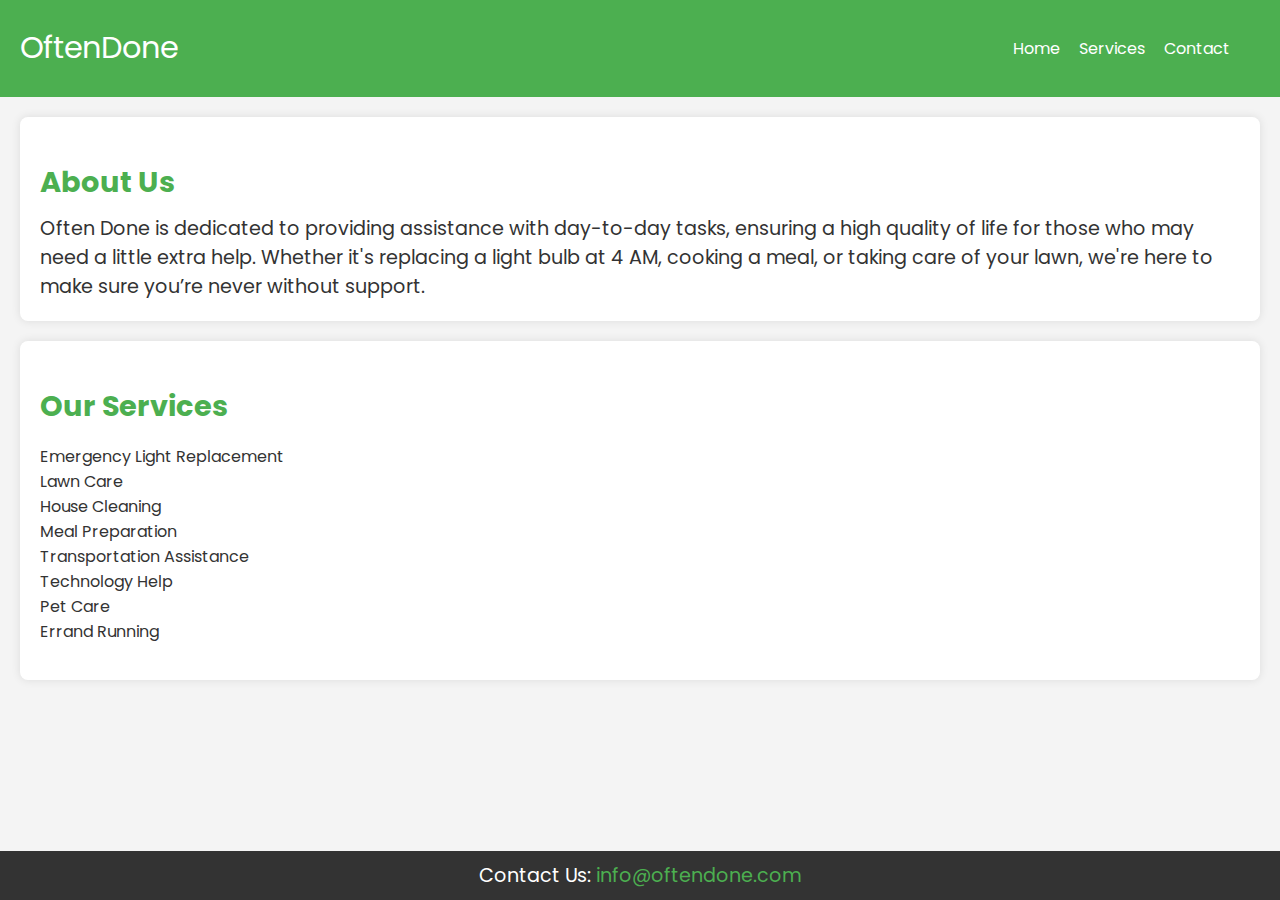
==== HTML/Index.html @ 61b12e24 "Made it back to noraml" ====
<!DOCTYPE html>
<html lang="en">
<head>
    <meta charset="UTF-8">
    <meta name="viewport" content="width=device-width, initial-scale=1.0">
    <title>Often Done</title>
    <link rel="preconnect" href="https://fonts.googleapis.com">
    <link rel="preconnect" href="https://fonts.gstatic.com" crossorigin>
    <link href="https://fonts.googleapis.com/css2?family=Poppins:ital,wght@0,100;0,200;0,300;0,400;0,500;0,600;0,700;0,800;0,900;1,100;1,200;1,300;1,400;1,500;1,600;1,700;1,800;1,900&display=swap" rel="stylesheet">
    <link rel="stylesheet" type="text/css" href="../CSS/Index.css">
</head>
<body>
    <header>
      <nav>
        <a>OftenDone</a>
        <ul>
            <li>Home</li>
            <li>Services</li>
            <li>Contact</li>
        </ul>
      </nav>
    </header>

    <section id="bio">
        <h2>About Us</h2>
        <p>Often Done is dedicated to providing assistance with day-to-day tasks, ensuring a high quality of life for those who may need a little extra help. Whether it's replacing a light bulb at 4 AM, cooking a meal, or taking care of your lawn, we're here to make sure you’re never without support.</p>
    </section>

    <section id="services">
        <h2>Our Services</h2>
        <ul>
            <li>Emergency Light Replacement</li>
            <li>Lawn Care</li>
            <li>House Cleaning</li>
            <li>Meal Preparation</li>
            <li>Transportation Assistance</li>
            <li>Technology Help</li>
            <li>Pet Care</li>
            <li>Errand Running</li>
        </ul>
    </section>

    <footer>
        <p>Contact Us: <a href="mailto:info@oftendone.com">info@oftendone.com</a></p>
    </footer>
</body>
</html>

<!-- Just a test i think  -->
---- CSS/Index.css ----
body {
    font-family: "Poppins", sans-serif;
    margin: 0;
    padding: 0;
    background-color: #f4f4f4;
    color: #333;
}

header {
    background-color: #4CAF50;
    color: white;
    padding: 20px;
    text-align: center;
}

p {
    margin: 0;
    font-size: 1.2em;
}

section {
    padding: 20px;
    margin: 20px;
    background-color: white;
    border-radius: 8px;
    box-shadow: 0 0 10px rgba(0, 0, 0, 0.1);
}

h2 {
    color: #4CAF50;
    font-size: 1.8em;
    margin-bottom: 10px;
}



header a {
    font-family: "Poppins", sans-serif;
    font-size: 1.9em;
    color: white;
    justify-content: flex-start;
    margin-top: 5px;
}

header nav {
    display: flex;
    justify-content: space-between;
}


ul {
    list-style-type: none;
    padding: 0;
}

nav > ul {
    display: inline;
    font-family: "Poppins", sans-serif;
    padding-right: 15px;
}

nav > ul > li {
    display: inline;
    font-family: "Poppins", sans-serif;
    padding-right: 15px;
}

footer {
    background-color: #333;
    color: white;
    text-align: center;
    padding: 10px 0;
    position: fixed;
    bottom: 0;
    width: 100%;
}

footer a {
    color: #4CAF50;
    text-decoration: none;
}
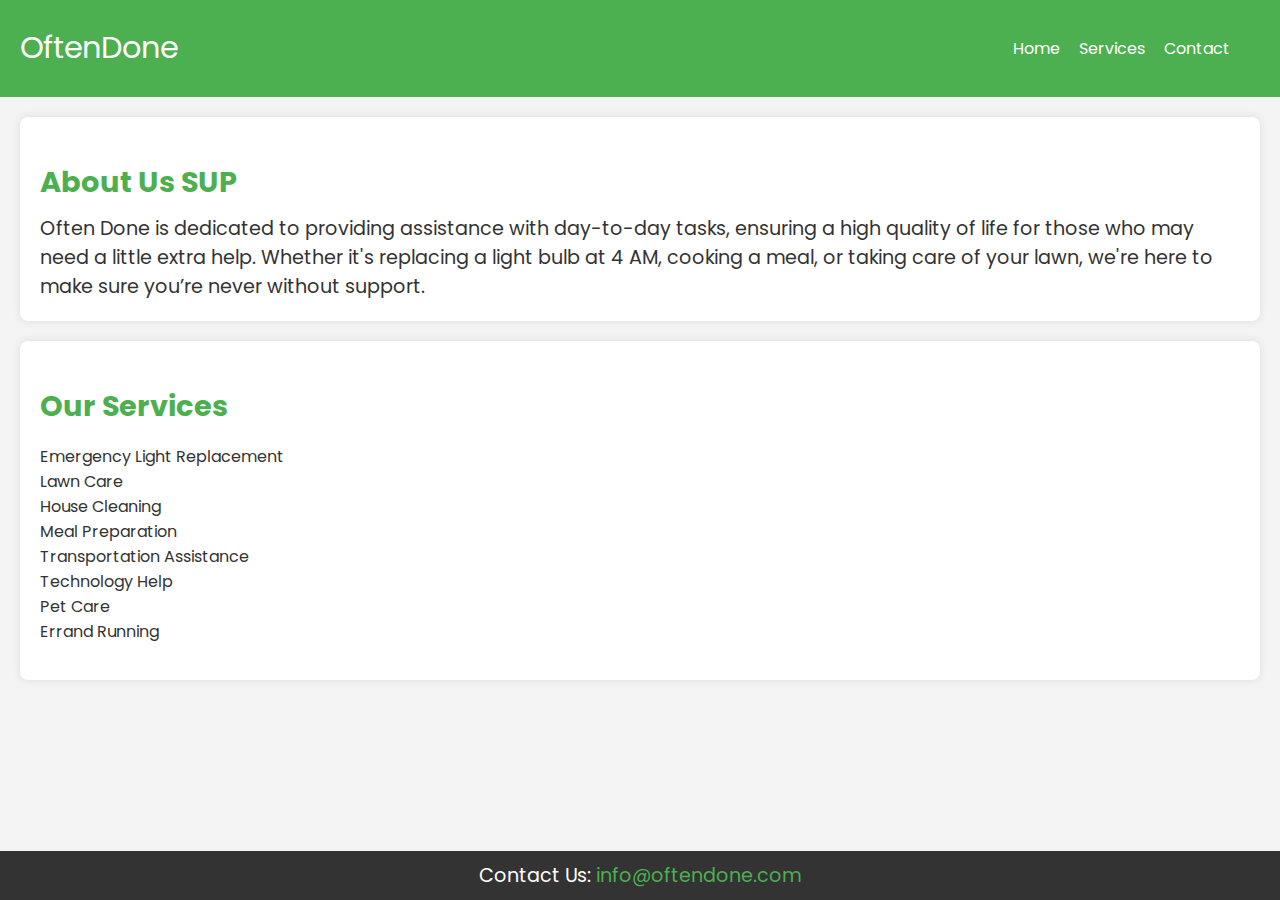
==== commit 8775d7b1: "added sup" ====
--- a/HTML/Index.html
+++ b/HTML/Index.html
@@ -22,7 +22,7 @@
     </header>
 
     <section id="bio">
-        <h2>About Us</h2>
+        <h2>About Us SUP</h2>
         <p>Often Done is dedicated to providing assistance with day-to-day tasks, ensuring a high quality of life for those who may need a little extra help. Whether it's replacing a light bulb at 4 AM, cooking a meal, or taking care of your lawn, we're here to make sure you’re never without support.</p>
     </section>
 
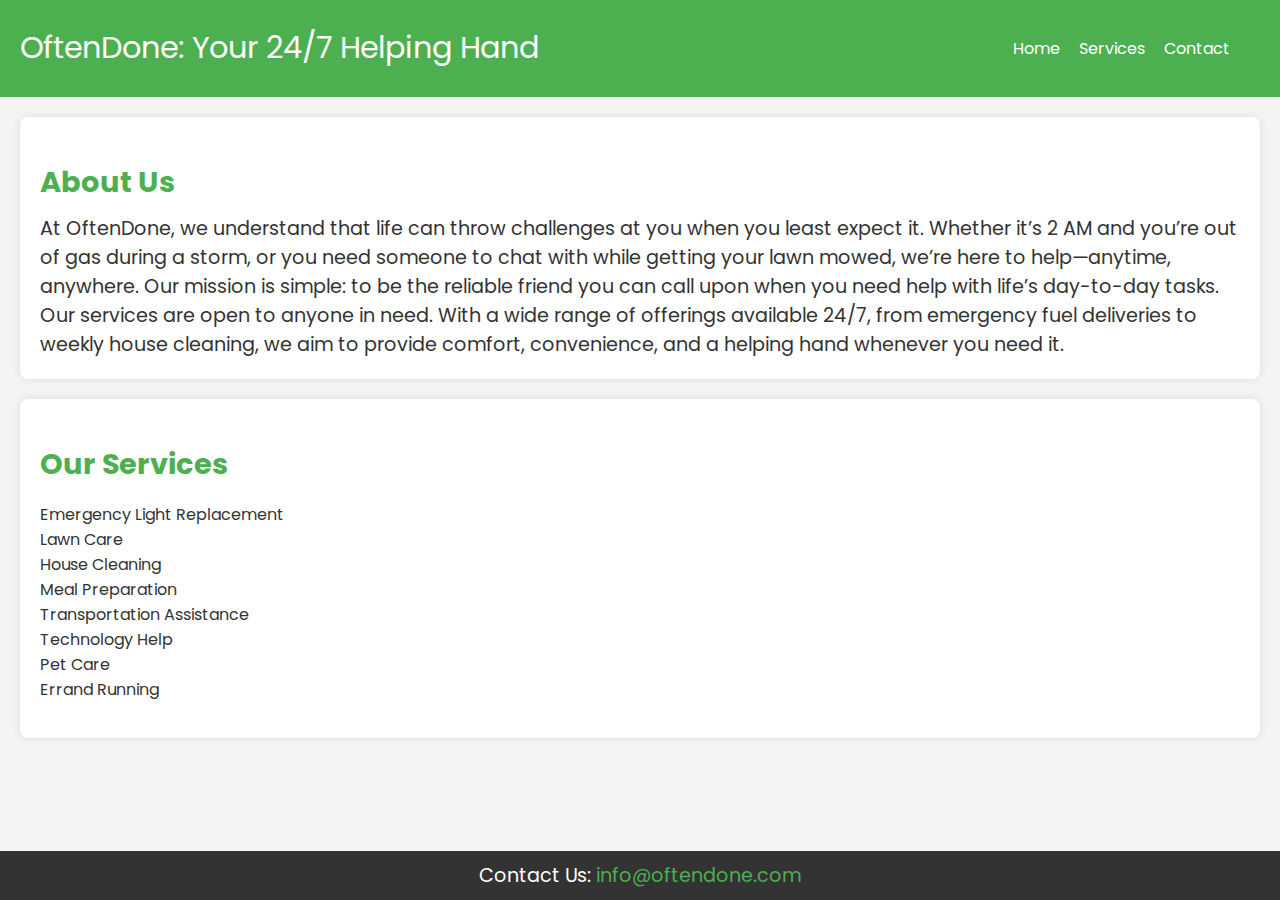
==== commit 0cd05794: "I changed the about us and the title" ====
--- a/HTML/Index.html
+++ b/HTML/Index.html
@@ -12,7 +12,7 @@
 <body>
     <header>
       <nav>
-        <a>OftenDone</a>
+        <a>OftenDone: Your 24/7 Helping Hand</a>
         <ul>
             <li>Home</li>
             <li>Services</li>
@@ -22,8 +22,11 @@
     </header>
 
     <section id="bio">
-        <h2>About Us SUP</h2>
-        <p>Often Done is dedicated to providing assistance with day-to-day tasks, ensuring a high quality of life for those who may need a little extra help. Whether it's replacing a light bulb at 4 AM, cooking a meal, or taking care of your lawn, we're here to make sure you’re never without support.</p>
+        <h2>About Us</h2>
+        <p>
+            At OftenDone, we understand that life can throw challenges at you when you least expect it. Whether it’s 2 AM and you’re out of gas during a storm, or you need someone to chat with while getting your lawn mowed, we’re here to help—anytime, anywhere. Our mission is simple: to be the reliable friend you can call upon when you need help with life’s day-to-day tasks.
+            Our services are open to anyone in need. With a wide range of offerings available 24/7, from emergency fuel deliveries to weekly house cleaning, we aim to provide comfort, convenience, and a helping hand whenever you need it.
+        </p>
     </section>
 
     <section id="services">
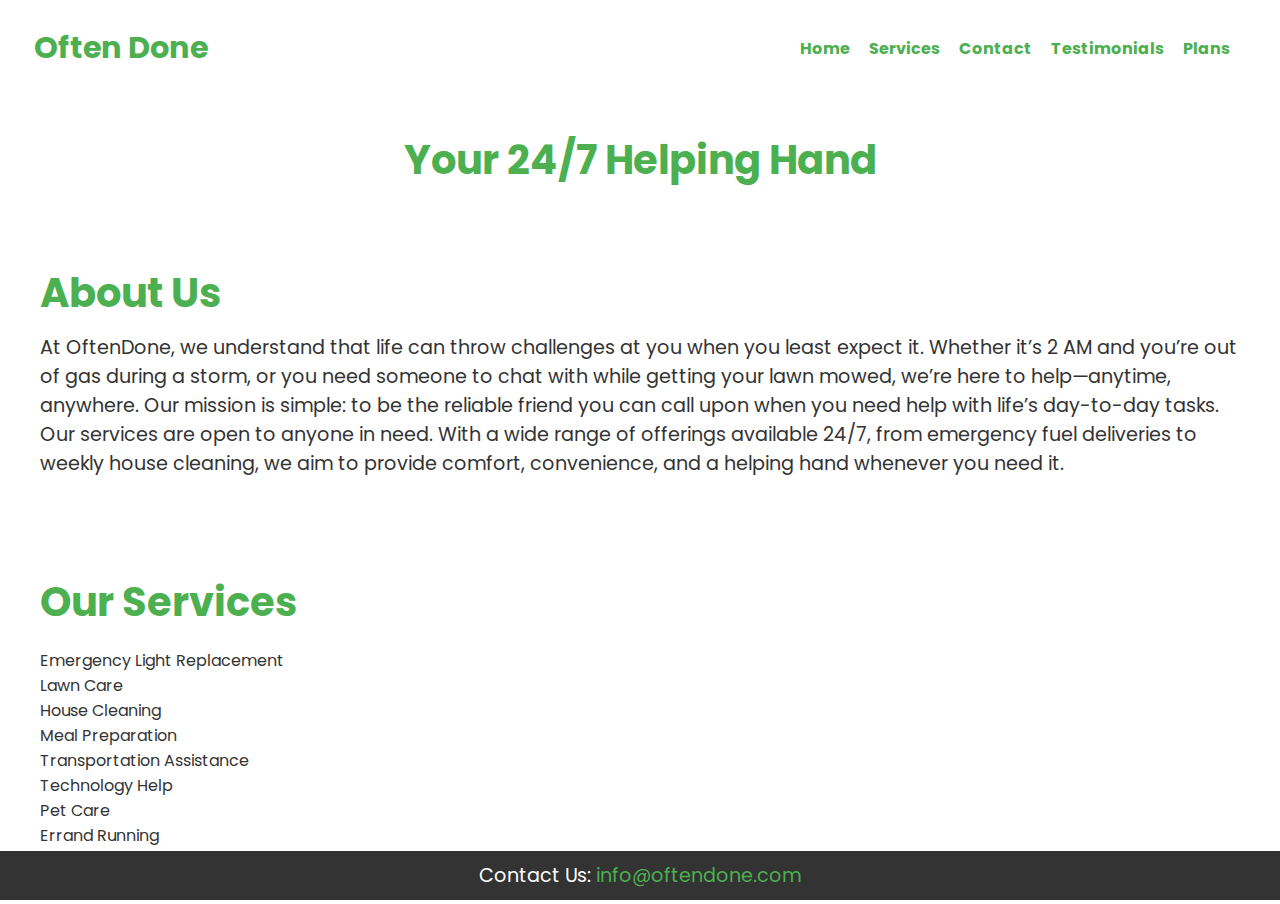
==== commit 723f03d5: "Updated" ====
--- a/HTML/Index.html
+++ b/HTML/Index.html
@@ -12,21 +12,22 @@
 <body>
     <header>
       <nav>
-        <a>OftenDone: Your 24/7 Helping Hand</a>
+        <a>Often Done</a>
         <ul>
             <li>Home</li>
             <li>Services</li>
             <li>Contact</li>
+            <li>Testimonials</li>
+            <li>Plans</li>
         </ul>
       </nav>
     </header>
+    
+    <h2 id="slogan">Your 24/7 Helping Hand</h2>
 
     <section id="bio">
         <h2>About Us</h2>
-        <p>
-            At OftenDone, we understand that life can throw challenges at you when you least expect it. Whether it’s 2 AM and you’re out of gas during a storm, or you need someone to chat with while getting your lawn mowed, we’re here to help—anytime, anywhere. Our mission is simple: to be the reliable friend you can call upon when you need help with life’s day-to-day tasks.
-            Our services are open to anyone in need. With a wide range of offerings available 24/7, from emergency fuel deliveries to weekly house cleaning, we aim to provide comfort, convenience, and a helping hand whenever you need it.
-        </p>
+        <p>At OftenDone, we understand that life can throw challenges at you when you least expect it. Whether it’s 2 AM and you’re out of gas during a storm, or you need someone to chat with while getting your lawn mowed, we’re here to help—anytime, anywhere. Our mission is simple: to be the reliable friend you can call upon when you need help with life’s day-to-day tasks. Our services are open to anyone in need. With a wide range of offerings available 24/7, from emergency fuel deliveries to weekly house cleaning, we aim to provide comfort, convenience, and a helping hand whenever you need it.</p>
     </section>
 
     <section id="services">
--- a/CSS/Index.css
+++ b/CSS/Index.css
@@ -2,12 +2,15 @@
     font-family: "Poppins", sans-serif;
     margin: 0;
     padding: 0;
-    background-color: #f4f4f4;
+    background-color: #ffffff;
     color: #333;
 }
 
+#slogan {
+    text-align: center;
+}
+
 header {
-    background-color: #4CAF50;
     color: white;
     padding: 20px;
     text-align: center;
@@ -21,14 +24,13 @@
 section {
     padding: 20px;
     margin: 20px;
-    background-color: white;
     border-radius: 8px;
-    box-shadow: 0 0 10px rgba(0, 0, 0, 0.1);
+    
 }
 
 h2 {
     color: #4CAF50;
-    font-size: 1.8em;
+    font-size: 2.5em;
     margin-bottom: 10px;
 }
 
@@ -37,7 +39,9 @@
 header a {
     font-family: "Poppins", sans-serif;
     font-size: 1.9em;
-    color: white;
+    font-weight: bold;
+    margin-left: 14px;
+    color: #4CAF50;
     justify-content: flex-start;
     margin-top: 5px;
 }
@@ -63,6 +67,8 @@
     display: inline;
     font-family: "Poppins", sans-serif;
     padding-right: 15px;
+    color: #4CAF50;
+    font-weight: bold;
 }
 
 footer {
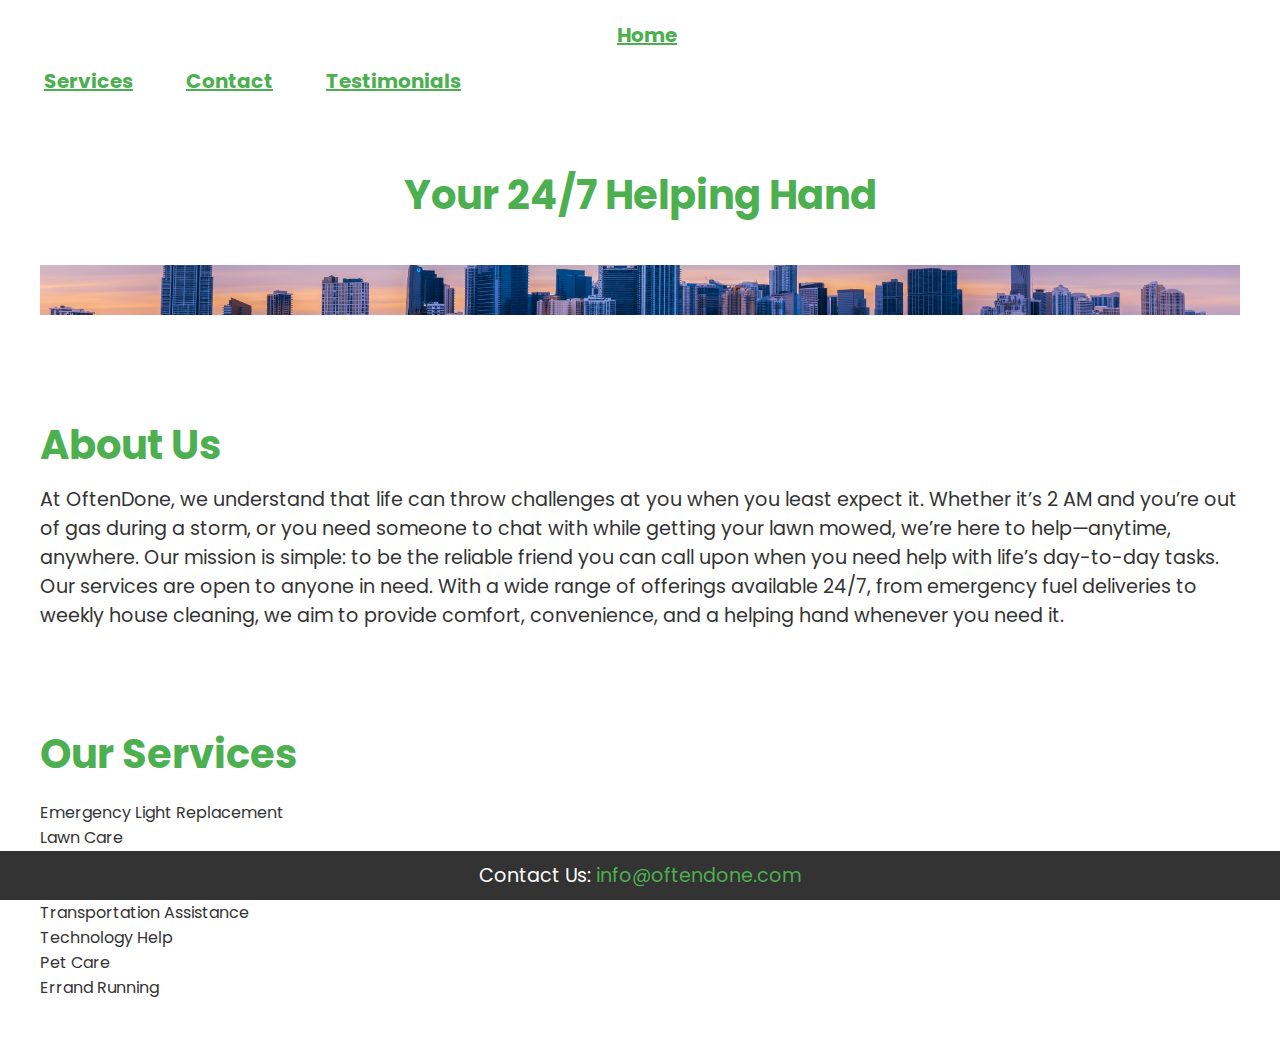
==== commit 272a8000: "Testing" ====
--- a/HTML/Index.html
+++ b/HTML/Index.html
@@ -11,19 +11,20 @@
 </head>
 <body>
     <header>
-      <nav>
-        <a>Often Done</a>
-        <ul>
-            <li>Home</li>
-            <li>Services</li>
-            <li>Contact</li>
-            <li>Testimonials</li>
-            <li>Plans</li>
-        </ul>
-      </nav>
+        <a href="../HTML/Index.html" class="button">Home</a>
+        <nav>
+            <ul>
+                <li><a href="../HTML/services.html" class="button">Services</a></li>
+                <li><a href="../HTML/contact.html" class="button">Contact</a></li>
+                <li><a href="../HTML/testimonials.html" class="button">Testimonials</a></li>
+            </ul>
+        </nav>
     </header>
     
     <h2 id="slogan">Your 24/7 Helping Hand</h2>
+    <section class="banner-1">
+        <img src="../PICTURES/city.jpg" alt="Banner Image" class=""> 
+    </section>
 
     <section id="bio">
         <h2>About Us</h2>
--- a/CSS/Index.css
+++ b/CSS/Index.css
@@ -38,7 +38,7 @@
 
 header a {
     font-family: "Poppins", sans-serif;
-    font-size: 1.9em;
+    font-size: 3em;
     font-weight: bold;
     margin-left: 14px;
     color: #4CAF50;
@@ -84,4 +84,32 @@
 footer a {
     color: #4CAF50;
     text-decoration: none;
+}
+.banner-1 img {
+    width: 100%;
+    height: auto; /* Maintains aspect ratio */
+    max-height: 50px; /* Limits the height to a maximum of 400px */
+    object-fit: cover; /* Ensures the image covers the container without distortion */
+}
+
+.button {
+    background-color: #ffffff;
+    color: #4CAF50;
+    border: none; 
+    padding: 5px 10px; 
+    font-size: 20px; 
+    border: 0cap;
+    cursor: pointer; 
+    transition: background-color 0.3s ease, transform 0.3s ease; 
+
+}
+
+.button:hover {
+    background-color: #ffffff;
+    transform: scale(1.1); /* enlarge on hover */
+}
+
+.button:active {
+    background-color: #ffffff;
+    transform: scale(0.98); /* Slightly shrink on click */
 }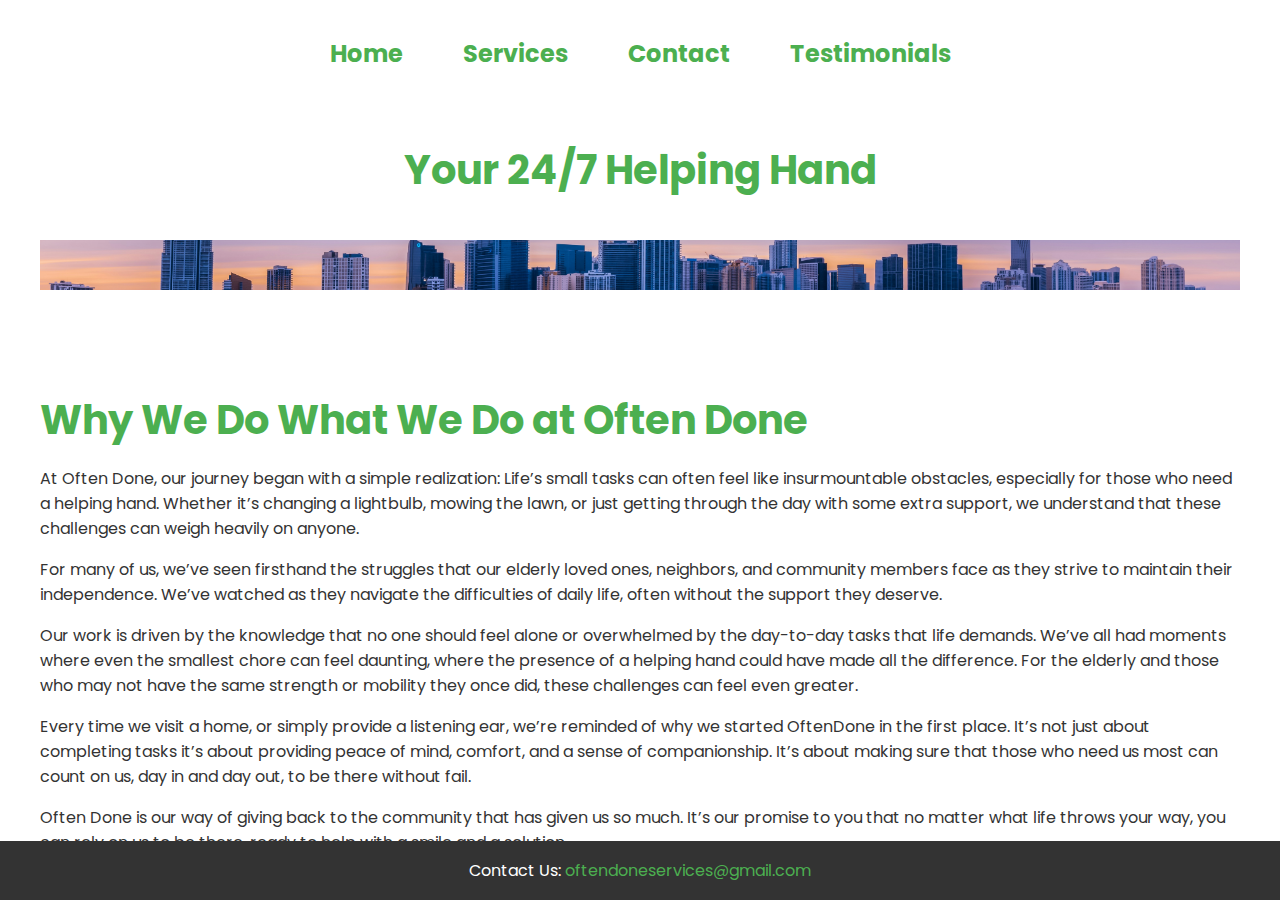
==== commit cd7c4775: "Major update" ====
--- a/HTML/Index.html
+++ b/HTML/Index.html
@@ -6,14 +6,14 @@
     <title>Often Done</title>
     <link rel="preconnect" href="https://fonts.googleapis.com">
     <link rel="preconnect" href="https://fonts.gstatic.com" crossorigin>
-    <link href="https://fonts.googleapis.com/css2?family=Poppins:ital,wght@0,100;0,200;0,300;0,400;0,500;0,600;0,700;0,800;0,900;1,100;1,200;1,300;1,400;1,500;1,600;1,700;1,800;1,900&display=swap" rel="stylesheet">
+    <link href="https://fonts.googleapis.com/css2?family=Poppins:ital,wght@0,100;0,200;0,300;0,400;0,500;0,600;0,700;0,800;0,900&display=swap" rel="stylesheet">
     <link rel="stylesheet" type="text/css" href="../CSS/Index.css">
 </head>
 <body>
     <header>
-        <a href="../HTML/Index.html" class="button">Home</a>
         <nav>
             <ul>
+                <li><a href="../HTML/Index.html" class="button">Home</a></li>
                 <li><a href="../HTML/services.html" class="button">Services</a></li>
                 <li><a href="../HTML/contact.html" class="button">Contact</a></li>
                 <li><a href="../HTML/testimonials.html" class="button">Testimonials</a></li>
@@ -23,32 +23,47 @@
     
     <h2 id="slogan">Your 24/7 Helping Hand</h2>
     <section class="banner-1">
-        <img src="../PICTURES/city.jpg" alt="Banner Image" class=""> 
+        <img src="../PICTURES/city.jpg" alt="Banner Image"> 
     </section>
 
     <section id="bio">
-        <h2>About Us</h2>
-        <p>At OftenDone, we understand that life can throw challenges at you when you least expect it. Whether it’s 2 AM and you’re out of gas during a storm, or you need someone to chat with while getting your lawn mowed, we’re here to help—anytime, anywhere. Our mission is simple: to be the reliable friend you can call upon when you need help with life’s day-to-day tasks. Our services are open to anyone in need. With a wide range of offerings available 24/7, from emergency fuel deliveries to weekly house cleaning, we aim to provide comfort, convenience, and a helping hand whenever you need it.</p>
-    </section>
-
-    <section id="services">
-        <h2>Our Services</h2>
-        <ul>
-            <li>Emergency Light Replacement</li>
-            <li>Lawn Care</li>
-            <li>House Cleaning</li>
-            <li>Meal Preparation</li>
-            <li>Transportation Assistance</li>
-            <li>Technology Help</li>
-            <li>Pet Care</li>
-            <li>Errand Running</li>
-        </ul>
+        <h2>Why We Do What We Do at Often Done</h2>
+        <p>
+            At Often Done, our journey began with a simple realization: Life’s small tasks 
+            can often feel like insurmountable obstacles, especially for those who need 
+            a helping hand. Whether it’s changing a lightbulb, mowing the lawn, or just 
+            getting through the day with some extra support, we understand that these 
+            challenges can weigh heavily on anyone.
+        </p>
+        <p>
+            For many of us, we’ve seen firsthand the struggles that our elderly loved ones, 
+            neighbors, and community members face as they strive to maintain their independence. 
+            We’ve watched as they navigate the difficulties of daily life, often without the 
+            support they deserve.
+        </p>
+        <p>
+            Our work is driven by the knowledge that no one should feel alone or overwhelmed 
+            by the day-to-day tasks that life demands. We’ve all had moments where even the 
+            smallest chore can feel daunting, where the presence of a helping hand could have 
+            made all the difference. For the elderly and those who may not have the same 
+            strength or mobility they once did, these challenges can feel even greater.
+        </p>
+        <p>
+            Every time we visit a home, or simply provide a listening 
+            ear, we’re reminded of why we started OftenDone in the first place. It’s not just 
+            about completing tasks it’s about providing peace of mind, comfort, and a sense 
+            of companionship. It’s about making sure that those who need us most can count on 
+            us, day in and day out, to be there without fail.
+        </p>
+        <p>
+            Often Done is our way of giving back to the community that has given us so much. 
+            It’s our promise to you that no matter what life throws your way, you can rely on 
+            us to be there, ready to help with a smile and a solution.
+        </p>
     </section>
 
     <footer>
-        <p>Contact Us: <a href="mailto:info@oftendone.com">info@oftendone.com</a></p>
+        <p>Contact Us: <a href="mailto:oftendoneservices@gmail.com">oftendoneservices@gmail.com</a></p>
     </footer>
 </body>
-</html>
-
-<!-- Just a test i think  -->+</html>--- a/CSS/Index.css
+++ b/CSS/Index.css
@@ -16,66 +16,56 @@
     text-align: center;
 }
 
-p {
-    margin: 0;
-    font-size: 1.2em;
+header nav ul {
+    display: flex;
+    justify-content: center; /* Center align all items */
+    padding: 0;
+}
+
+header nav ul li {
+    list-style: none;
+    margin: 0 10px; /* Add spacing between buttons */
+}
+
+header nav ul li a {
+    font-family: "Poppins", sans-serif;
+    font-size: 1.5em;
+    font-weight: bold;
+    color: #4CAF50;
+    text-decoration: none; /* Remove underline */
+    padding: 10px 20px; /* Increase padding for better spacing */
+    border-radius: 5px; /* Add slight rounding to the buttons */
+    background-color: #ffffff;
+    transition: background-color 0.3s ease, transform 0.3s ease; 
+}
+
+header nav ul li a:hover {
+    background-color: #e0e0e0; /* Change background on hover */
+    transform: scale(1.05); /* Slightly enlarge on hover */
+}
+
+header nav ul li a:active {
+    background-color: #c0c0c0; /* Change background on click */
+    transform: scale(0.95); /* Slightly shrink on click */
 }
 
 section {
     padding: 20px;
     margin: 20px;
     border-radius: 8px;
-    
 }
 
 h2 {
     color: #4CAF50;
     font-size: 2.5em;
     margin-bottom: 10px;
-}
-
-
-
-header a {
-    font-family: "Poppins", sans-serif;
-    font-size: 3em;
-    font-weight: bold;
-    margin-left: 14px;
-    color: #4CAF50;
-    justify-content: flex-start;
-    margin-top: 5px;
-}
-
-header nav {
-    display: flex;
-    justify-content: space-between;
-}
-
-
-ul {
-    list-style-type: none;
-    padding: 0;
-}
-
-nav > ul {
-    display: inline;
-    font-family: "Poppins", sans-serif;
-    padding-right: 15px;
-}
-
-nav > ul > li {
-    display: inline;
-    font-family: "Poppins", sans-serif;
-    padding-right: 15px;
-    color: #4CAF50;
-    font-weight: bold;
 }
 
 footer {
     background-color: #333;
     color: white;
     text-align: center;
-    padding: 10px 0;
+    padding: 1px 0;
     position: fixed;
     bottom: 0;
     width: 100%;
@@ -92,24 +82,132 @@
     object-fit: cover; /* Ensures the image covers the container without distortion */
 }
 
-.button {
-    background-color: #ffffff;
-    color: #4CAF50;
-    border: none; 
-    padding: 5px 10px; 
-    font-size: 20px; 
-    border: 0cap;
-    cursor: pointer; 
-    transition: background-color 0.3s ease, transform 0.3s ease; 
-
-}
-
-.button:hover {
-    background-color: #ffffff;
-    transform: scale(1.1); /* enlarge on hover */
-}
-
-.button:active {
-    background-color: #ffffff;
-    transform: scale(0.98); /* Slightly shrink on click */
+/* Contact Page Specific Styles */
+#contact-info {
+    margin: 20px;
+    padding: 20px;
+    background-color: #f9f9f9;
+    border-radius: 8px;
+}
+
+#contact-form {
+    margin: 20px;
+    padding: 20px;
+    background-color: #f9f9f9;
+    border-radius: 8px;
+}
+
+#contact-form form {
+    display: flex;
+    flex-direction: column;
+}
+
+#contact-form label {
+    margin-top: 10px;
+    font-weight: bold;
+}
+
+#contact-form input[type="text"],
+#contact-form input[type="email"],
+#contact-form textarea {
+    padding: 10px;
+    margin-top: 5px;
+    border: 1px solid #ccc;
+    border-radius: 4px;
+    font-size: 1em;
+}
+
+#contact-form input[type="submit"] {
+    margin-top: 20px;
+    padding: 10px 20px;
+    background-color: #4CAF50;
+    color: white;
+    border: none;
+    border-radius: 4px;
+    font-size: 1.2em;
+    cursor: pointer;
+    transition: background-color 0.3s ease;
+}
+
+#contact-form input[type="submit"]:hover {
+    background-color: #45a049;
+}
+
+#contact-info ul {
+    list-style-type: none;
+    padding: 0;
+}
+
+#contact-info ul li {
+    margin: 10px 0;
+    font-size: 1.2em;
+}
+
+/* Services Page Specific Styles */
+#services {
+    display: grid;
+    grid-template-columns: 1fr 1fr;
+    gap: 20px;
+    padding: 20px;
+    background-color: #f9f9f9;
+    border-radius: 8px;
+}
+
+.service-item {
+    background-color: #ffffff;
+    border: 1px solid #e0e0e0;
+    border-radius: 8px;
+    padding: 15px;
+    box-shadow: 0 2px 5px rgba(0, 0, 0, 0.1);
+}
+
+.service-item h3 {
+    color: #4CAF50;
+    margin-top: 0;
+}
+
+.service-item p {
+    color: #333;
+}
+
+@media (max-width: 800px) {
+    #services {
+        grid-template-columns: 1fr; /* Stack services on small screens */
+    }
+}
+
+/* Testimonials Page Specific Styles */
+#testimonials {
+    display: grid;
+    grid-template-columns: 1fr;
+    gap: 20px;
+    padding: 20px;
+    background-color: #f9f9f9;
+    border-radius: 8px;
+}
+
+.testimonial-item {
+    background-color: #ffffff;
+    border-left: 4px solid #4CAF50;
+    padding: 15px;
+    border-radius: 8px;
+    box-shadow: 0 2px 5px rgba(0, 0, 0, 0.1);
+}
+
+.testimonial-item p {
+    margin: 0;
+    font-size: 1.1em;
+    color: #333;
+}
+
+.testimonial-item p em {
+    color: #555;
+    display: block;
+    margin-bottom: 10px;
+}
+
+@media (max-width: 600px) {
+    #testimonials {
+        grid-template-columns: 1fr;
+    }
 }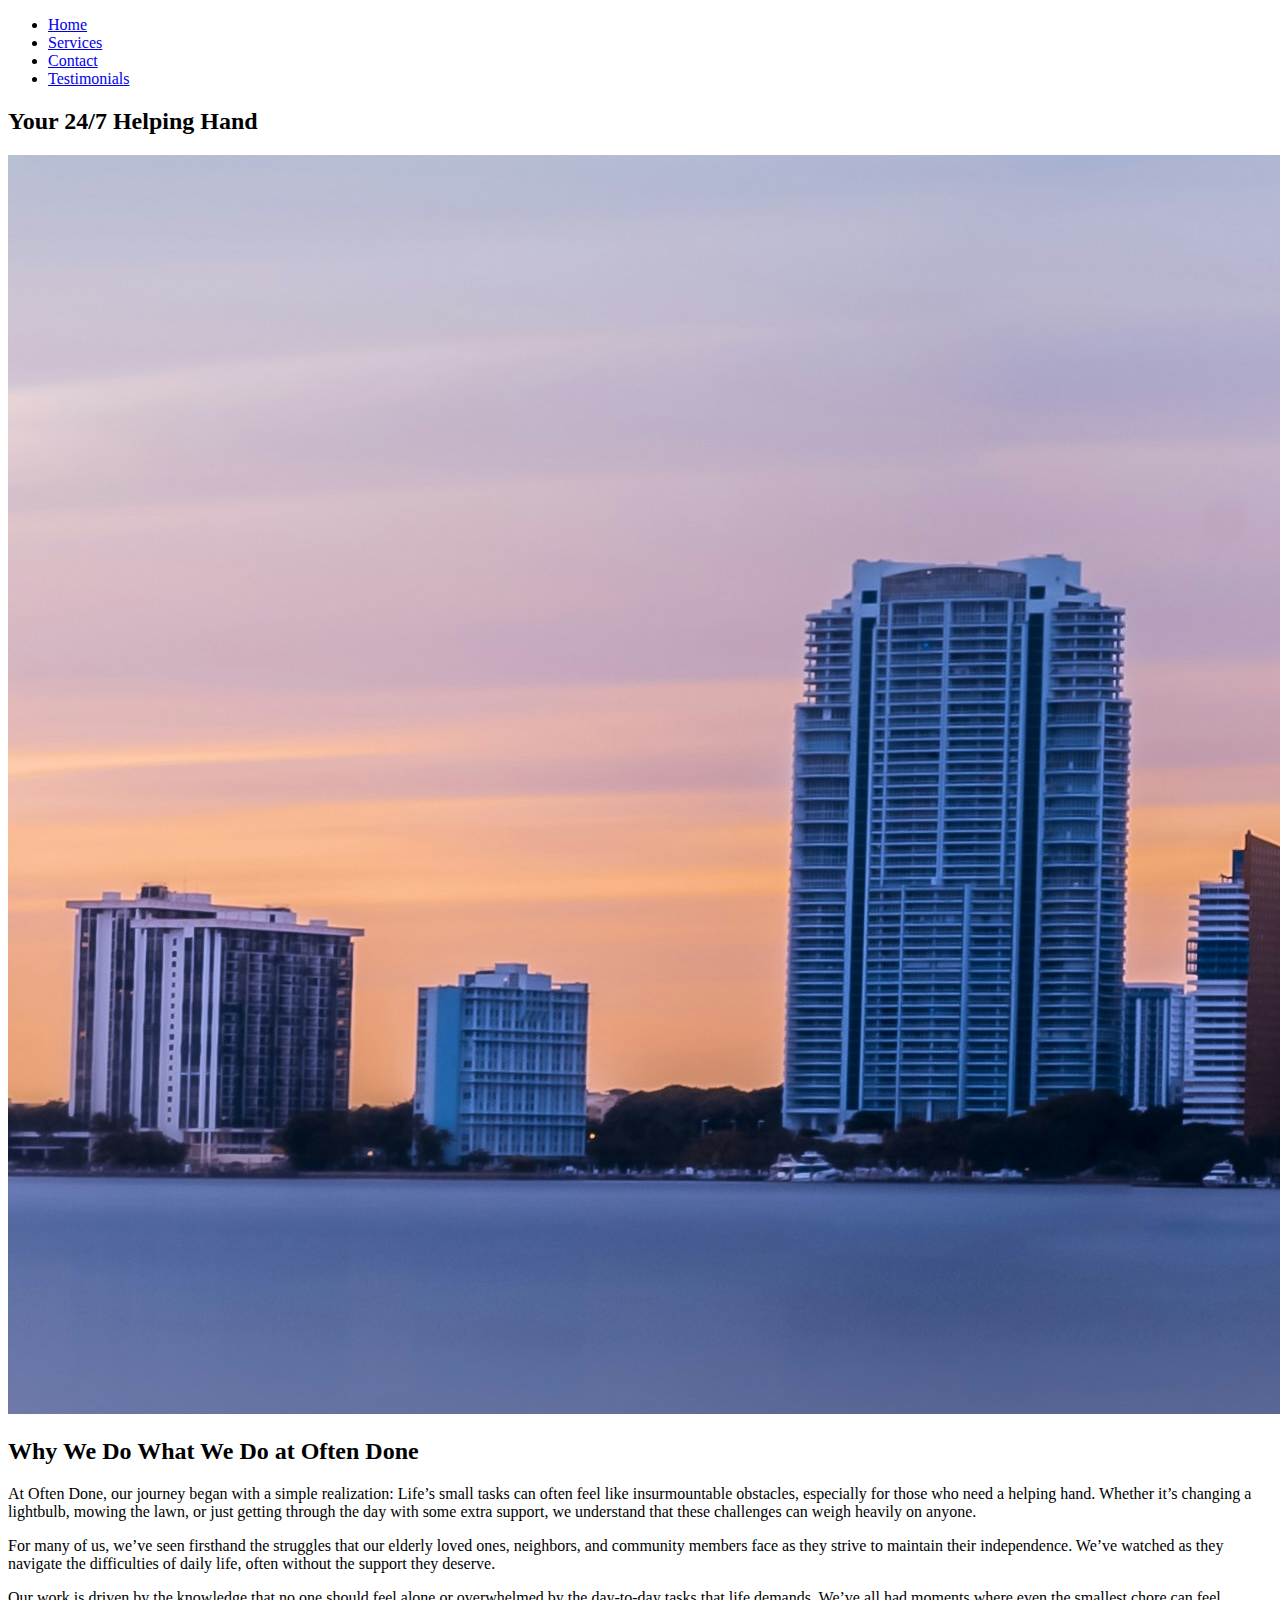
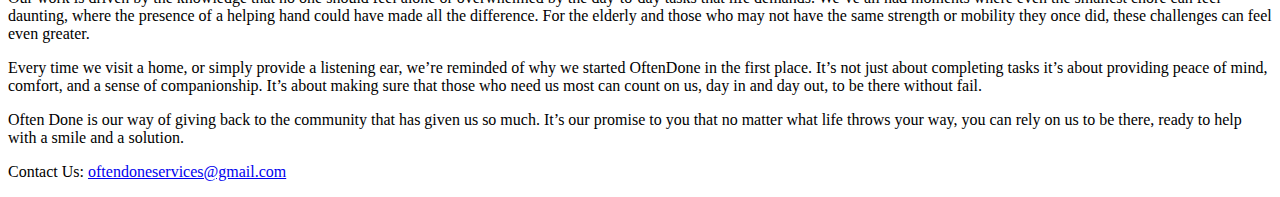
==== commit 24df8925: "more adjustments" ====
--- a/HTML/Index.html
+++ b/HTML/Index.html
@@ -7,13 +7,13 @@
     <link rel="preconnect" href="https://fonts.googleapis.com">
     <link rel="preconnect" href="https://fonts.gstatic.com" crossorigin>
     <link href="https://fonts.googleapis.com/css2?family=Poppins:ital,wght@0,100;0,200;0,300;0,400;0,500;0,600;0,700;0,800;0,900&display=swap" rel="stylesheet">
-    <link rel="stylesheet" type="text/css" href="../CSS/Index.css">
+    <link rel="stylesheet" type="text/css" href="../CSS/index.css">
 </head>
 <body>
     <header>
         <nav>
             <ul>
-                <li><a href="../HTML/Index.html" class="button">Home</a></li>
+                <li><a href="../HTML/index.html" class="button">Home</a></li>
                 <li><a href="../HTML/services.html" class="button">Services</a></li>
                 <li><a href="../HTML/contact.html" class="button">Contact</a></li>
                 <li><a href="../HTML/testimonials.html" class="button">Testimonials</a></li>
@@ -25,9 +25,9 @@
     <section class="banner-1">
         <img src="../PICTURES/city.jpg" alt="Banner Image"> 
     </section>
-
     <section id="bio">
         <h2>Why We Do What We Do at Often Done</h2>
+
         <p>
             At Often Done, our journey began with a simple realization: Life’s small tasks 
             can often feel like insurmountable obstacles, especially for those who need 
@@ -61,7 +61,7 @@
             us to be there, ready to help with a smile and a solution.
         </p>
     </section>
-
+    
     <footer>
         <p>Contact Us: <a href="mailto:oftendoneservices@gmail.com">oftendoneservices@gmail.com</a></p>
     </footer>
